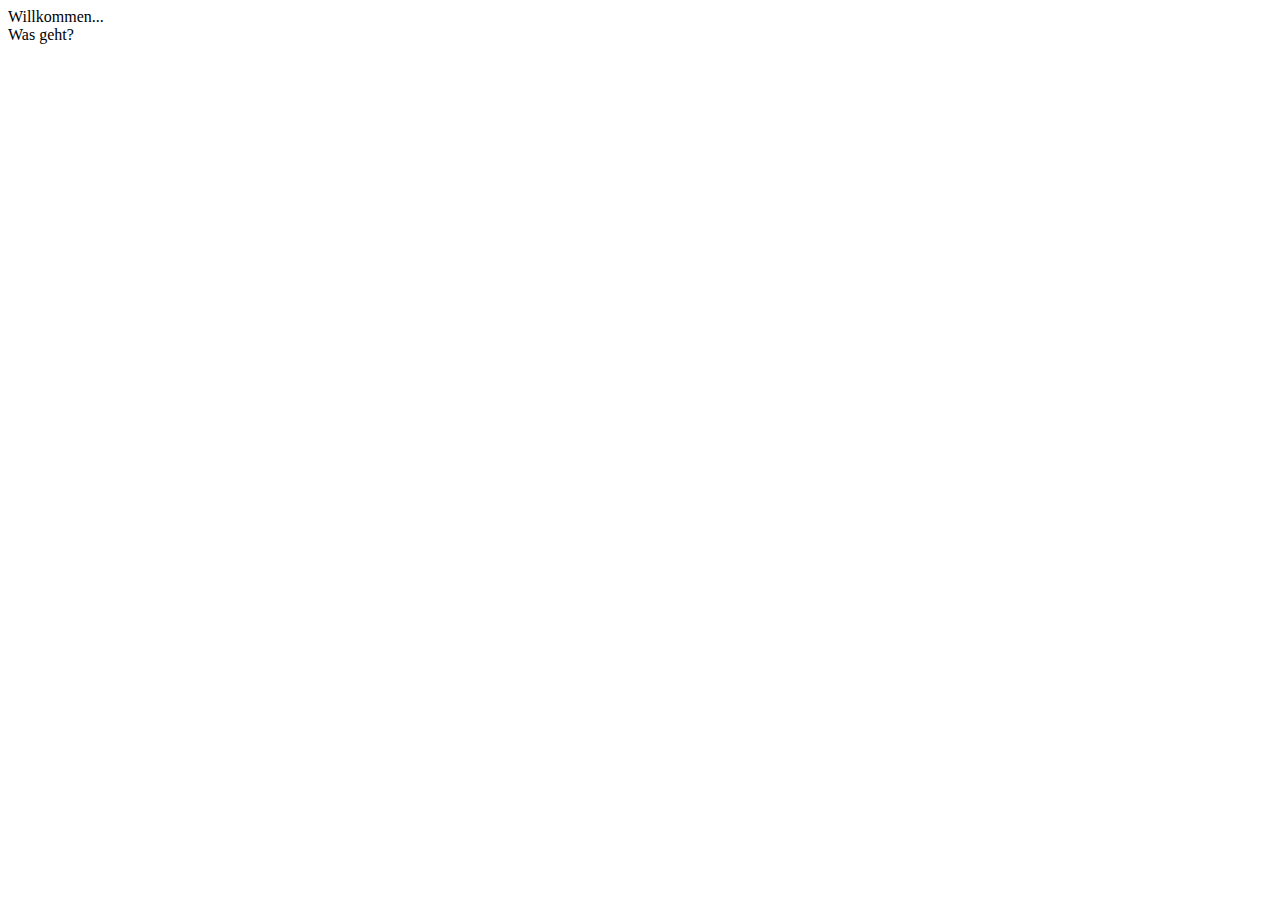
==== index.html @ ce632fd1 "set max lines now supported" ====
<html>

<head>
<title>Board</title>

	<script src="https://ajax.googleapis.com/ajax/libs/jquery/3.1.1/jquery.min.js"></script>
	<script src="core.js"></script>
	<script src="terminal.js"> </script>
	<link rel="stylesheet" href="style.css" />
</head>

<body>
		<span id="terminalField"></span>
		<span id="inputField"></span>
		
		<script>
			setMaxLines(5);
			printLine("Willkommen...", "hig");
			printLine("Was geht?", "imp");
			addInputListener(function(line){  });
		</script>
</body>


</html>
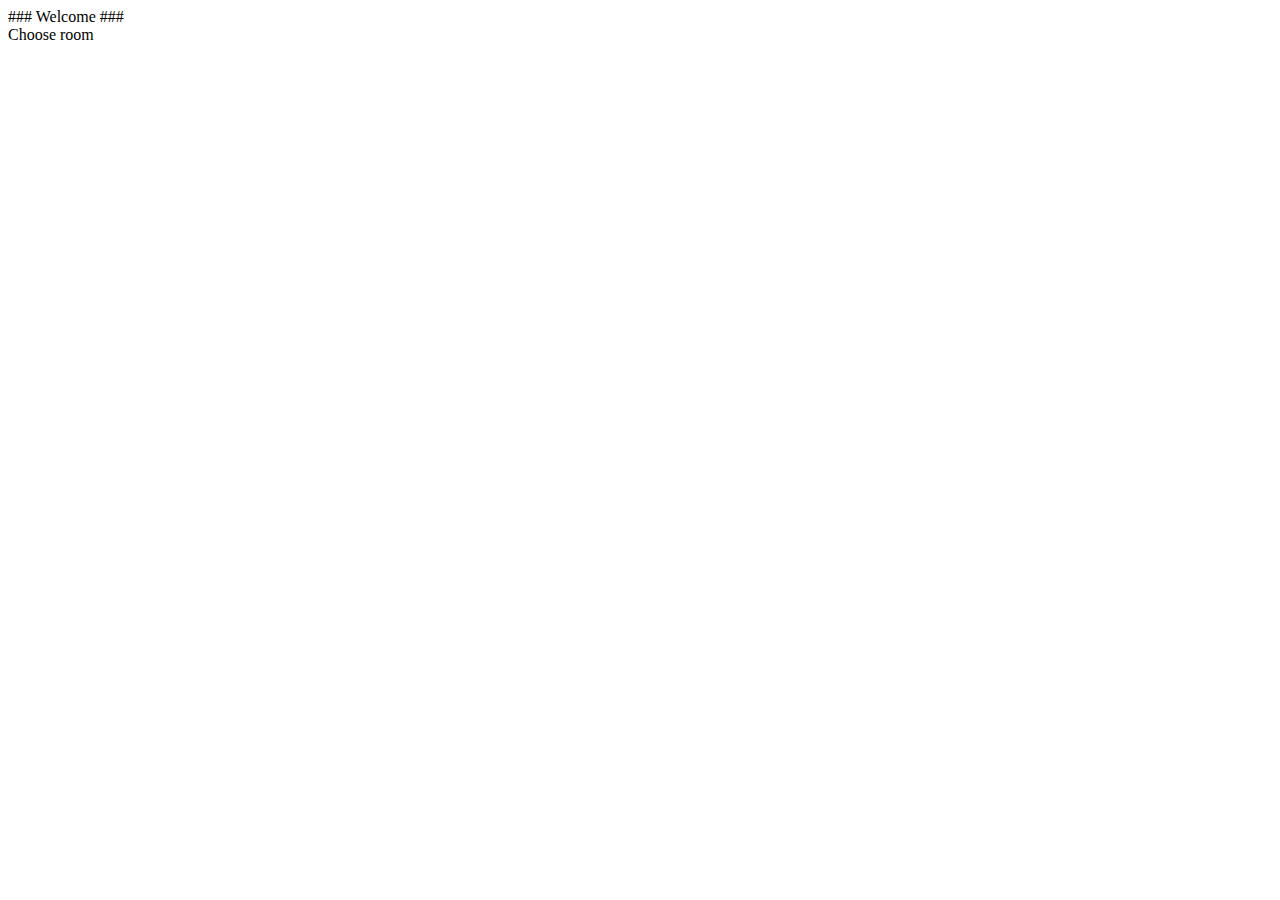
==== commit 5837a7a7: "Created a simple forum" ====
--- a/index.html
+++ b/index.html
@@ -4,7 +4,6 @@
 <title>Board</title>
 
 	<script src="https://ajax.googleapis.com/ajax/libs/jquery/3.1.1/jquery.min.js"></script>
-	<script src="core.js"></script>
 	<script src="terminal.js"> </script>
 	<link rel="stylesheet" href="style.css" />
 </head>
@@ -13,12 +12,7 @@
 		<span id="terminalField"></span>
 		<span id="inputField"></span>
 		
-		<script>
-			setMaxLines(5);
-			printLine("Willkommen...", "hig");
-			printLine("Was geht?", "imp");
-			addInputListener(function(line){  });
-		</script>
+		<script src="forum.js"></script>
 </body>
 
 
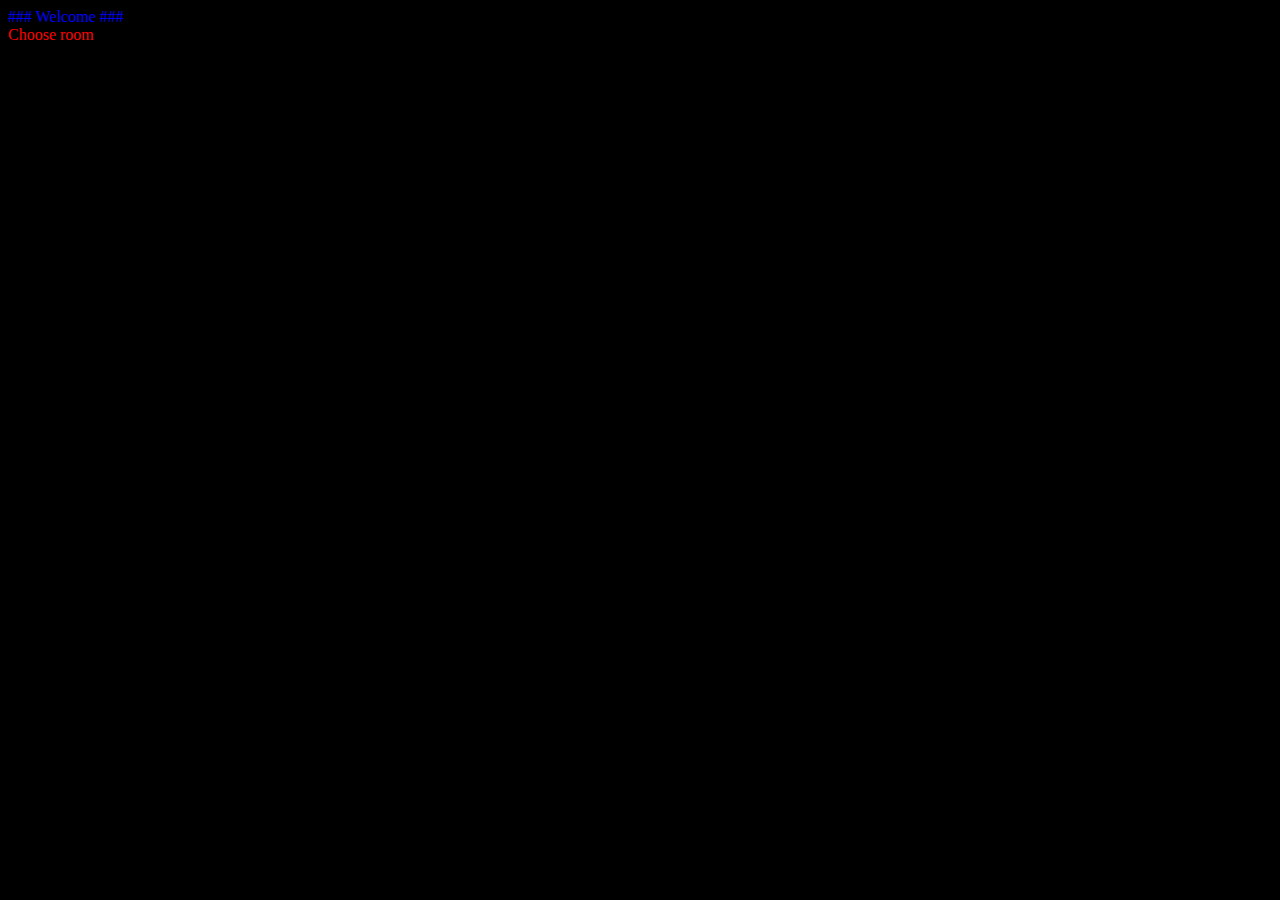
==== commit ab176d28: "added some particle effects" ====
--- a/index.html
+++ b/index.html
@@ -2,17 +2,21 @@
 
 <head>
 <title>Board</title>
-
-	<script src="https://ajax.googleapis.com/ajax/libs/jquery/3.1.1/jquery.min.js"></script>
-	<script src="terminal.js"> </script>
 	<link rel="stylesheet" href="style.css" />
 </head>
 
 <body>
+	<div id="container">
 		<span id="terminalField"></span>
 		<span id="inputField"></span>
 		
+		<script src="https://ajax.googleapis.com/ajax/libs/jquery/3.1.1/jquery.min.js"></script>
+		<script src="sketch.js"> </script>
+		
+		<script src="terminal.js"> </script>
+		<script src="particles.js"> </script>
 		<script src="forum.js"></script>
+	</div>
 </body>
 
 
--- a/style.css
+++ b/style.css
@@ -0,0 +1,38 @@
+@font-face {
+    font-family: "Dejavu";
+    src: url("font.ttf") format("truetype");
+}
+
+body{
+	font-family: "Dejavu", Verdana, Tahoma;
+	background: black;
+}
+
+.c_interactive{
+	color: #00FF00;
+}
+
+.c_message{
+	color: white;
+}
+
+.c_important{
+	color: red;
+}
+
+.c_highlight{
+	color: blue;
+}
+
+#container{
+	width: 100%;
+	height: 100%;
+	z-index: 0;
+}
+
+canvas{
+	position: absolute;
+	z-index: 1;
+	top: 0;
+	left: 0;
+}